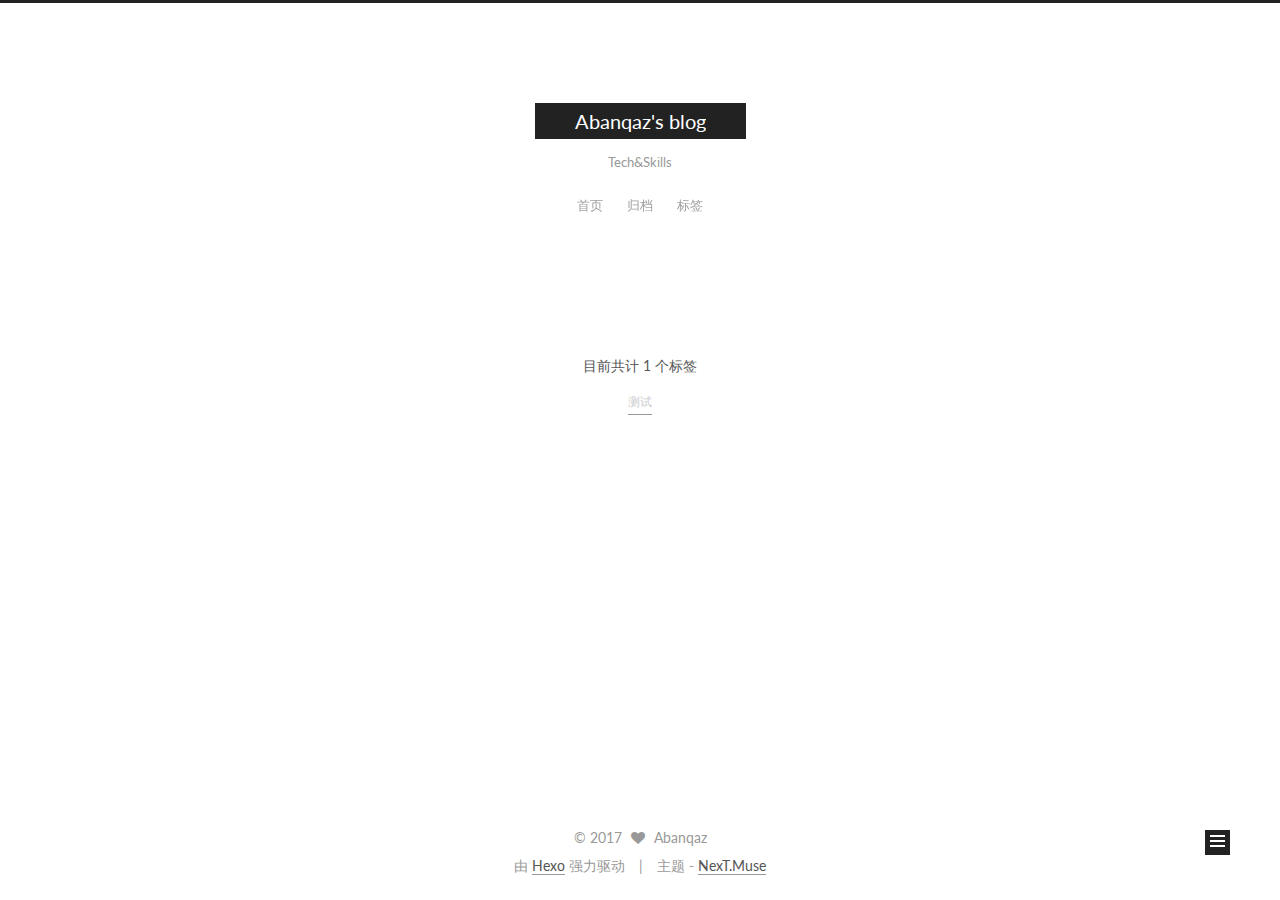
==== tags/index.html @ 12f6ffde "update blog" ====
<!doctype html>



  


<html class="theme-next muse use-motion">
<head>
  <meta charset="UTF-8"/>
<meta http-equiv="X-UA-Compatible" content="IE=edge,chrome=1" />
<meta name="viewport" content="width=device-width, initial-scale=1, maximum-scale=1"/>



<meta http-equiv="Cache-Control" content="no-transform" />
<meta http-equiv="Cache-Control" content="no-siteapp" />












  
  
  <link href="/lib/fancybox/source/jquery.fancybox.css?v=2.1.5" rel="stylesheet" type="text/css" />




  
  
  
  

  
    
    
  

  

  

  

  

  
    
    
    <link href="//fonts.googleapis.com/css?family=Lato:300,300italic,400,400italic,700,700italic&subset=latin,latin-ext" rel="stylesheet" type="text/css">
  






<link href="/lib/font-awesome/css/font-awesome.min.css?v=4.4.0" rel="stylesheet" type="text/css" />

<link href="/css/main.css?v=5.0.2" rel="stylesheet" type="text/css" />


  <meta name="keywords" content="Hexo, NexT" />








  <link rel="shortcut icon" type="image/x-icon" href="/favicon.ico?v=5.0.2" />






<meta name="description" content="This is the init page for Abanqaz">
<meta property="og:type" content="website">
<meta property="og:title" content="All tags">
<meta property="og:url" content="http://yoursite.com/tags/index.html">
<meta property="og:site_name" content="Abanqaz's blog">
<meta property="og:description" content="This is the init page for Abanqaz">
<meta property="og:updated_time" content="2017-02-06T01:20:26.000Z">
<meta name="twitter:card" content="summary">
<meta name="twitter:title" content="All tags">
<meta name="twitter:description" content="This is the init page for Abanqaz">



<script type="text/javascript" id="hexo.configuration">
  var NexT = window.NexT || {};
  var CONFIG = {
    scheme: 'Muse',
    sidebar: {"position":"left","display":"post"},
    fancybox: true,
    motion: true,
    duoshuo: {
      userId: '6383660266260792000',
      author: 'Abanqaz'
    }
  };
</script>




  <link rel="canonical" href="http://yoursite.com/tags/"/>


  <title>
  

  
    标签 | Abanqaz's blog
  
</title>
</head>

<body itemscope itemtype="//schema.org/WebPage" lang="zh-Hans">

  










  
  
    
  

  <div class="container one-collumn sidebar-position-left  ">
    <div class="headband"></div>

    <header id="header" class="header" itemscope itemtype="//schema.org/WPHeader">
      <div class="header-inner"><div class="site-meta ">
  

  <div class="custom-logo-site-title">
    <a href="/"  class="brand" rel="start">
      <span class="logo-line-before"><i></i></span>
      <span class="site-title">Abanqaz's blog</span>
      <span class="logo-line-after"><i></i></span>
    </a>
  </div>
  <p class="site-subtitle">Tech&Skills</p>
</div>

<div class="site-nav-toggle">
  <button>
    <span class="btn-bar"></span>
    <span class="btn-bar"></span>
    <span class="btn-bar"></span>
  </button>
</div>

<nav class="site-nav">
  

  
    <ul id="menu" class="menu">
      
        
        <li class="menu-item menu-item-home">
          <a href="/" rel="section">
            
            首页
          </a>
        </li>
      
        
        <li class="menu-item menu-item-archives">
          <a href="/archives" rel="section">
            
            归档
          </a>
        </li>
      
        
        <li class="menu-item menu-item-tags">
          <a href="/tags" rel="section">
            
            标签
          </a>
        </li>
      

      
    </ul>
  

  
</nav>

 </div>
    </header>

    <main id="main" class="main">
      <div class="main-inner">
        <div class="content-wrap">
          <div id="content" class="content">
            

  <div id="posts" class="posts-expand">
    
    
      <div class="tag-cloud">
        <div class="tag-cloud-title">
            目前共计 1 个标签
        </div>
        <div class="tag-cloud-tags">
          <a href="/tags/测试/" style="font-size: 12px; color: #ccc">测试</a>
        </div>
      </div>
    
  </div>


          </div>
          


          

        </div>
        
          
  
  <div class="sidebar-toggle">
    <div class="sidebar-toggle-line-wrap">
      <span class="sidebar-toggle-line sidebar-toggle-line-first"></span>
      <span class="sidebar-toggle-line sidebar-toggle-line-middle"></span>
      <span class="sidebar-toggle-line sidebar-toggle-line-last"></span>
    </div>
  </div>

  <aside id="sidebar" class="sidebar">
    <div class="sidebar-inner">

      

      

      <section class="site-overview sidebar-panel  sidebar-panel-active ">
        <div class="site-author motion-element" itemprop="author" itemscope itemtype="//schema.org/Person">
          <img class="site-author-image" itemprop="image"
               src="/images/avatar.gif"
               alt="Abanqaz" />
          <p class="site-author-name" itemprop="name">Abanqaz</p>
          <p class="site-description motion-element" itemprop="description">This is the init page for Abanqaz</p>
        </div>
        <nav class="site-state motion-element">
          <div class="site-state-item site-state-posts">
            <a href="/archives">
              <span class="site-state-item-count">2</span>
              <span class="site-state-item-name">日志</span>
            </a>
          </div>

          
            <div class="site-state-item site-state-categories">
              
                <span class="site-state-item-count">1</span>
                <span class="site-state-item-name">分类</span>
              
            </div>
          

          
            <div class="site-state-item site-state-tags">
              <a href="/tags">
                <span class="site-state-item-count">1</span>
                <span class="site-state-item-name">标签</span>
              </a>
            </div>
          

        </nav>

        

        <div class="links-of-author motion-element">
          
        </div>

        
        

        
        

      </section>

      

    </div>
  </aside>


        
      </div>
    </main>

    <footer id="footer" class="footer">
      <div class="footer-inner">
        <div class="copyright" >
  
  &copy; 
  <span itemprop="copyrightYear">2017</span>
  <span class="with-love">
    <i class="fa fa-heart"></i>
  </span>
  <span class="author" itemprop="copyrightHolder">Abanqaz</span>
</div>

<div class="powered-by">
  由 <a class="theme-link" href="https://hexo.io">Hexo</a> 强力驱动
</div>

<div class="theme-info">
  主题 -
  <a class="theme-link" href="https://github.com/iissnan/hexo-theme-next">
    NexT.Muse
  </a>
</div>

        

        
      </div>
    </footer>

    <div class="back-to-top">
      <i class="fa fa-arrow-up"></i>
    </div>
  </div>

  

<script type="text/javascript">
  if (Object.prototype.toString.call(window.Promise) !== '[object Function]') {
    window.Promise = null;
  }
</script>









  



  
  <script type="text/javascript" src="/lib/jquery/index.js?v=2.1.3"></script>

  
  <script type="text/javascript" src="/lib/fastclick/lib/fastclick.min.js?v=1.0.6"></script>

  
  <script type="text/javascript" src="/lib/jquery_lazyload/jquery.lazyload.js?v=1.9.7"></script>

  
  <script type="text/javascript" src="/lib/velocity/velocity.min.js?v=1.2.1"></script>

  
  <script type="text/javascript" src="/lib/velocity/velocity.ui.min.js?v=1.2.1"></script>

  
  <script type="text/javascript" src="/lib/fancybox/source/jquery.fancybox.pack.js?v=2.1.5"></script>


  


  <script type="text/javascript" src="/js/src/utils.js?v=5.0.2"></script>

  <script type="text/javascript" src="/js/src/motion.js?v=5.0.2"></script>



  
  

  

  


  <script type="text/javascript" src="/js/src/bootstrap.js?v=5.0.2"></script>



  

  
    
  

  <script type="text/javascript">
    var duoshuoQuery = {short_name:"http://abanqazsblog.duoshuo.com"};
    (function() {
      var ds = document.createElement('script');
      ds.type = 'text/javascript';ds.async = true;
      ds.id = 'duoshuo-script';
      ds.src = (document.location.protocol == 'https:' ? 'https:' : 'http:') + '//static.duoshuo.com/embed.js';
      ds.charset = 'UTF-8';
      (document.getElementsByTagName('head')[0]
      || document.getElementsByTagName('body')[0]).appendChild(ds);
    })();
  </script>

  
    
    <script src="/lib/ua-parser-js/dist/ua-parser.min.js?v=0.7.9"></script>
    <script src="/js/src/hook-duoshuo.js"></script>
  






  
  

  

  

  

  


</body>
</html>
---- css/main.css ----
/* normalize.css v3.0.2 | MIT License | git.io/normalize */
html {
  font-family: sans-serif; /* 1 */
  -ms-text-size-adjust: 100%; /* 2 */
  -webkit-text-size-adjust: 100%; /* 2 */
}
body {
  margin: 0;
}
article,
aside,
details,
figcaption,
figure,
footer,
header,
hgroup,
main,
menu,
nav,
section,
summary {
  display: block;
}
audio,
canvas,
progress,
video {
  display: inline-block; /* 1 */
  vertical-align: baseline; /* 2 */
}
audio:not([controls]) {
  display: none;
  height: 0;
}
[hidden],
template {
  display: none;
}
a {
  background-color: transparent;
}
a:active,
a:hover {
  outline: 0;
}
abbr[title] {
  border-bottom: 1px dotted;
}
b,
strong {
  font-weight: bold;
}
dfn {
  font-style: italic;
}
h1 {
  font-size: 2em;
  margin: 0.67em 0;
}
mark {
  background: #ff0;
  color: #000;
}
small {
  font-size: 80%;
}
sub,
sup {
  font-size: 75%;
  line-height: 0;
  position: relative;
  vertical-align: baseline;
}
sup {
  top: -0.5em;
}
sub {
  bottom: -0.25em;
}
img {
  border: 0;
}
svg:not(:root) {
  overflow: hidden;
}
figure {
  margin: 1em 40px;
}
hr {
  -moz-box-sizing: content-box;
  box-sizing: content-box;
  height: 0;
}
pre {
  overflow: auto;
}
code,
kbd,
pre,
samp {
  font-family: monospace, monospace;
  font-size: 1em;
}
button,
input,
optgroup,
select,
textarea {
  color: inherit; /* 1 */
  font: inherit; /* 2 */
  margin: 0; /* 3 */
}
button {
  overflow: visible;
}
button,
select {
  text-transform: none;
}
button,
html input[type="button"],
input[type="reset"],
input[type="submit"] {
  -webkit-appearance: button; /* 2 */
  cursor: pointer; /* 3 */
}
button[disabled],
html input[disabled] {
  cursor: default;
}
button::-moz-focus-inner,
input::-moz-focus-inner {
  border: 0;
  padding: 0;
}
input {
  line-height: normal;
}
input[type="checkbox"],
input[type="radio"] {
  box-sizing: border-box; /* 1 */
  padding: 0; /* 2 */
}
input[type="number"]::-webkit-inner-spin-button,
input[type="number"]::-webkit-outer-spin-button {
  height: auto;
}
input[type="search"] {
  -webkit-appearance: textfield; /* 1 */
  -moz-box-sizing: content-box;
  -webkit-box-sizing: content-box; /* 2 */
  box-sizing: content-box;
}
input[type="search"]::-webkit-search-cancel-button,
input[type="search"]::-webkit-search-decoration {
  -webkit-appearance: none;
}
fieldset {
  border: 1px solid #c0c0c0;
  margin: 0 2px;
  padding: 0.35em 0.625em 0.75em;
}
legend {
  border: 0; /* 1 */
  padding: 0; /* 2 */
}
textarea {
  overflow: auto;
}
optgroup {
  font-weight: bold;
}
table {
  border-collapse: collapse;
  border-spacing: 0;
}
td,
th {
  padding: 0;
}
::selection {
  background: #262a30;
  color: #fff;
}
body {
  position: relative;
  font-family: 'Lato', "PingFang SC", "Microsoft YaHei", sans-serif;
  font-size: 14px;
  line-height: 2;
  color: #555;
  background: #fff;
}
@media (max-width: 767px) {
  body {
    padding-right: 0 !important;
  }
}
@media (min-width: 768px) and (max-width: 991px) {
  body {
    padding-right: 0 !important;
  }
}
@media (min-width: 1600px) {
  body {
    font-size: 16px;
  }
}
h1,
h2,
h3,
h4,
h5,
h6 {
  margin: 0;
  padding: 0;
  font-weight: bold;
  line-height: 1.5;
  font-family: 'Lato', "PingFang SC", "Microsoft YaHei", sans-serif;
}
h2,
h3,
h4,
h5,
h6 {
  margin: 20px 0 15px;
}
h1 {
  font-size: 22px;
}
@media (max-width: 767px) {
  h1 {
    font-size: 18px;
  }
}
h2 {
  font-size: 20px;
}
@media (max-width: 767px) {
  h2 {
    font-size: 16px;
  }
}
h3 {
  font-size: 18px;
}
@media (max-width: 767px) {
  h3 {
    font-size: 14px;
  }
}
h4 {
  font-size: 16px;
}
@media (max-width: 767px) {
  h4 {
    font-size: 12px;
  }
}
h5 {
  font-size: 14px;
}
@media (max-width: 767px) {
  h5 {
    font-size: 10px;
  }
}
h6 {
  font-size: 12px;
}
@media (max-width: 767px) {
  h6 {
    font-size: 8px;
  }
}
p {
  margin: 0 0 25px 0;
}
a {
  color: #555;
  text-decoration: none;
  border-bottom: 1px solid #999;
  word-wrap: break-word;
}
a:hover {
  color: #222;
  border-bottom-color: #222;
}
ul {
  list-style: none;
}
blockquote {
  margin: 0;
  padding: 0;
}
img {
  display: block;
  margin: auto;
  max-width: 100%;
  height: auto;
}
hr {
  margin: 40px 0;
  height: 3px;
  border: none;
  background-color: #ddd;
  background-image: repeating-linear-gradient(-45deg, #fff, #fff 4px, transparent 4px, transparent 8px);
}
blockquote {
  padding: 0 15px;
  color: #666;
  border-left: 4px solid #ddd;
}
blockquote cite::before {
  content: "-";
  padding: 0 5px;
}
dt {
  font-weight: 700;
}
dd {
  margin: 0;
  padding: 0;
}
.text-left {
  text-align: left;
}
.text-center {
  text-align: center;
}
.text-right {
  text-align: right;
}
.text-justify {
  text-align: justify;
}
.text-nowrap {
  white-space: nowrap;
}
.text-lowercase {
  text-transform: lowercase;
}
.text-uppercase {
  text-transform: uppercase;
}
.text-capitalize {
  text-transform: capitalize;
}
.center-block {
  display: block;
  margin-left: auto;
  margin-right: auto;
}
.clearfix:before,
.clearfix:after {
  content: " ";
  display: table;
}
.clearfix:after {
  clear: both;
}
.pullquote {
  width: 45%;
}
.pullquote.left {
  float: left;
  margin-left: 5px;
  margin-right: 10px;
}
.pullquote.right {
  float: right;
  margin-left: 10px;
  margin-right: 5px;
}
.affix.affix.affix {
  position: fixed;
}
.translation {
  margin-top: -20px;
  font-size: 14px;
  color: #999;
}
.scrollbar-measure {
  width: 100px;
  height: 100px;
  overflow: scroll;
  position: absolute;
  top: -9999px;
}
.use-motion .motion-element {
  opacity: 0;
}
#local-search-input {
  padding: 3px;
  border: none;
  text-indent: 14px;
  border-radius: 0;
  width: 140px;
  outline: none;
  border-bottom: 1px solid #999;
  background: inherit;
  opacity: 0.5;
}
#local-search-input:focus {
  opacity: 1;
}
.search-icon {
  position: absolute;
  top: 9px;
}
table {
  margin: 20px 0;
  width: 100%;
  border-collapse: collapse;
  border-spacing: 0;
  border: 1px solid #ddd;
  font-size: 14px;
  table-layout: fixed;
  word-wrap: break-all;
}
table>tbody>tr:nth-of-type(odd) {
  background-color: #f9f9f9;
}
table>tbody>tr:hover {
  background-color: #f5f5f5;
}
caption,
th,
td {
  padding: 8px;
  text-align: left;
  vertical-align: middle;
  font-weight: normal;
}
th,
td {
  border-bottom: 3px solid #ddd;
  border-right: 1px solid #eee;
}
th {
  padding-bottom: 10px;
  font-weight: 700;
}
td {
  border-bottom-width: 1px;
}
html,
body {
  height: 100%;
}
.container {
  position: relative;
  min-height: 100%;
}
.header-inner {
  margin: 0 auto;
  padding: 100px 0 70px;
  width: 700px;
}
@media (min-width: 1600px) {
  .container .header-inner {
    width: 900px;
  }
}
.main {
  padding-bottom: 150px;
}
.main-inner {
  margin: 0 auto;
  width: 700px;
}
@media (min-width: 1600px) {
  .container .main-inner {
    width: 900px;
  }
}
.footer {
  position: absolute;
  left: 0;
  bottom: 0;
  width: 100%;
  min-height: 50px;
}
.footer-inner {
  box-sizing: border-box;
  margin: 20px auto;
  width: 700px;
}
@media (min-width: 1600px) {
  .container .footer-inner {
    width: 900px;
  }
}
pre,
.highlight {
  overflow: auto;
  margin: 20px 0;
  padding: 15px;
  font-size: 13px;
  color: #4d4d4c;
  background: #f7f7f7;
  line-height: 1.6;
}
pre,
code {
  font-family: consolas, Menlo, "PingFang SC", "Microsoft YaHei", monospace;
}
code {
  padding: 2px 4px;
  word-wrap: break-all;
  color: #4d4d4c;
  background: #f7f7f7;
  border-radius: 3px;
  font-size: 13px;
}
pre code {
  padding: 0;
  color: #4d4d4c;
  background: none;
  text-shadow: none;
}
.highlight pre {
  border: none;
  margin: 0;
  padding: 1px;
}
.highlight table {
  margin: 0;
  width: auto;
  border: none;
}
.highlight td {
  border: none;
  padding: 0;
}
.highlight figcaption {
  font-size: 1em;
  color: #4d4d4c;
  line-height: 1em;
  margin-bottom: 1em;
}
.highlight figcaption:before,
.highlight figcaption:after {
  content: " ";
  display: table;
}
.highlight figcaption:after {
  clear: both;
}
.highlight figcaption a {
  float: right;
  color: #4d4d4c;
}
.highlight figcaption a:hover {
  border-bottom-color: #4d4d4c;
}
.highlight .gutter pre {
  color: #666;
  text-align: right;
  padding-right: 20px;
}
.highlight .line {
  height: 20px;
}
.gutter {
  -webkit-user-select: none;
  -moz-user-select: none;
  -ms-user-select: none;
  user-select: none;
}
.gist table {
  width: auto;
}
.gist table td {
  border: none;
}
pre .deletion {
  background: #fdd;
}
pre .addition {
  background: #dfd;
}
pre .meta {
  color: #8959a8;
}
pre .comment {
  color: #8e908c;
}
pre .variable,
pre .attribute,
pre .tag,
pre .regexp,
pre .ruby .constant,
pre .xml .tag .title,
pre .xml .pi,
pre .xml .doctype,
pre .html .doctype,
pre .css .id,
pre .css .class,
pre .css .pseudo {
  color: #c82829;
}
pre .number,
pre .preprocessor,
pre .built_in,
pre .literal,
pre .params,
pre .constant,
pre .command {
  color: #f5871f;
}
pre .ruby .class .title,
pre .css .rules .attribute,
pre .string,
pre .value,
pre .inheritance,
pre .header,
pre .ruby .symbol,
pre .xml .cdata,
pre .special,
pre .number,
pre .formula {
  color: #718c00;
}
pre .title,
pre .css .hexcolor {
  color: #3e999f;
}
pre .function,
pre .python .decorator,
pre .python .title,
pre .ruby .function .title,
pre .ruby .title .keyword,
pre .perl .sub,
pre .javascript .title,
pre .coffeescript .title {
  color: #4271ae;
}
pre .keyword,
pre .javascript .function {
  color: #8959a8;
}
.full-image.full-image.full-image {
  border: none;
  max-width: 100%;
  width: auto;
  margin: 20px auto;
}
@media (min-width: 992px) {
  .full-image.full-image.full-image {
    max-width: none;
    width: 126%;
    margin: 0 -13%;
  }
}
.blockquote-center,
.page-home .post-type-quote blockquote,
.page-post-detail .post-type-quote blockquote {
  position: relative;
  margin: 40px 0;
  padding: 0;
  border-left: none;
  text-align: center;
}
.blockquote-center::before,
.page-home .post-type-quote blockquote::before,
.page-post-detail .post-type-quote blockquote::before,
.blockquote-center::after,
.page-home .post-type-quote blockquote::after,
.page-post-detail .post-type-quote blockquote::after {
  position: absolute;
  content: ' ';
  display: block;
  width: 100%;
  height: 24px;
  opacity: 0.2;
  background-repeat: no-repeat;
  background-position: 0 -6px;
  background-size: 22px 22px;
}
.blockquote-center::before,
.page-home .post-type-quote blockquote::before,
.page-post-detail .post-type-quote blockquote::before {
  top: -20px;
  background-image: url("../images/quote-l.svg");
  border-top: 1px solid #ccc;
}
.blockquote-center::after,
.page-home .post-type-quote blockquote::after,
.page-post-detail .post-type-quote blockquote::after {
  bottom: -20px;
  background-image: url("../images/quote-r.svg");
  border-bottom: 1px solid #ccc;
  background-position: 100% 8px;
}
.blockquote-center p,
.page-home .post-type-quote blockquote p,
.page-post-detail .post-type-quote blockquote p,
.blockquote-center div,
.page-home .post-type-quote blockquote div,
.page-post-detail .post-type-quote blockquote div {
  text-align: center;
}
.post .post-body .group-picture img {
  box-sizing: border-box;
  padding: 0 3px;
  border: none;
}
.post .group-picture-row {
  overflow: hidden;
  margin-top: 6px;
}
.post .group-picture-row:first-child {
  margin-top: 0;
}
.post .group-picture-column {
  float: left;
}
.page-post-detail .post-body .group-picture-column {
  float: none;
  margin-top: 10px;
  width: auto !important;
}
.page-post-detail .post-body .group-picture-column img {
  margin: 0 auto;
}
.page-archive .group-picture-container {
  overflow: hidden;
}
.page-archive .group-picture-row {
  float: left;
}
.page-archive .group-picture-row:first-child {
  margin-top: 6px;
}
.page-archive .group-picture-column {
  max-width: 150px;
  max-height: 150px;
}
.btn {
  display: inline-block;
  padding: 0 20px;
  font-size: 14px;
  color: #fff;
  background: #222;
  border: 2px solid #222;
  text-decoration: none;
  border-radius: 0;
  transition-property: background-color;
  transition-duration: 0.2s;
  transition-timing-function: ease-in-out;
  transition-delay: 0s;
}
.btn:hover,
.post-more-link .btn:hover {
  border-color: #222;
  color: #222;
  background: #fff;
}
.btn-bar {
  display: block;
  width: 22px;
  height: 2px;
  background: #555;
  border-radius: 1px;
}
.btn-bar+.btn-bar {
  margin-top: 4px;
}
.pagination {
  margin: 120px 0 40px;
  text-align: center;
  border-top: 1px solid #eee;
}
.page-number-basic,
.pagination .prev,
.pagination .next,
.pagination .page-number,
.pagination .space {
  display: inline-block;
  position: relative;
  top: -1px;
  margin: 0 10px;
  padding: 0 10px;
  line-height: 30px;
}
@media (max-width: 767px) {
  .page-number-basic,
  .pagination .prev,
  .pagination .next,
  .pagination .page-number,
  .pagination .space {
    margin: 0 5px;
  }
}
.pagination .prev,
.pagination .next,
.pagination .page-number {
  border-bottom: 0;
  border-top: 1px solid #eee;
  transition-property: border-color;
  transition-duration: 0.2s;
  transition-timing-function: ease-in-out;
  transition-delay: 0s;
}
.pagination .prev:hover,
.pagination .next:hover,
.pagination .page-number:hover {
  border-top-color: #222;
}
.pagination .space {
  padding: 0;
  margin: 0;
}
.pagination .prev {
  margin-left: 0;
}
.pagination .next {
  margin-right: 0;
}
.pagination .page-number.current {
  color: #fff;
  background: #ccc;
  border-top-color: #ccc;
}
@media (max-width: 767px) {
  .pagination {
    border-top: none;
  }
  .pagination .prev,
  .pagination .next,
  .pagination .page-number {
    margin-bottom: 10px;
    border-top: 0;
    border-bottom: 1px solid #eee;
  }
  .pagination .prev:hover,
  .pagination .next:hover,
  .pagination .page-number:hover {
    border-bottom-color: #222;
  }
}
.comments {
  margin: 60px 20px 0;
}
.tag-cloud {
  text-align: center;
}
.tag-cloud a {
  display: inline-block;
  margin: 10px;
}
.back-to-top {
  box-sizing: border-box;
  position: fixed;
  bottom: -100px;
  right: 50px;
  z-index: 1050;
  padding: 0 6px;
  width: 25px;
  background: #222;
  font-size: 12px;
  opacity: 1;
  color: #fff;
  cursor: pointer;
  text-align: center;
  -webkit-transform: translateZ(0);
  transition-property: bottom;
  transition-duration: 0.2s;
  transition-timing-function: ease-in-out;
  transition-delay: 0s;
}
@media (max-width: 767px) {
  .back-to-top {
    display: none;
  }
}
@media (min-width: 768px) and (max-width: 991px) {
  .back-to-top {
    display: none;
  }
}
.back-to-top.back-to-top-on {
  bottom: 19px;
}
.header {
  background: #fff;
}
.header-inner {
  position: relative;
}
.headband {
  height: 3px;
  background: #222;
}
.site-meta {
  margin: 0;
  text-align: center;
}
@media (max-width: 767px) {
  .site-meta {
    text-align: center;
  }
}
.brand {
  position: relative;
  display: inline-block;
  padding: 0 40px;
  color: #fff;
  background: #222;
  border-bottom: none;
}
.brand:hover {
  color: #fff;
}
.logo {
  display: inline-block;
  margin-right: 5px;
  line-height: 36px;
  vertical-align: top;
}
.site-title {
  display: inline-block;
  vertical-align: top;
  line-height: 36px;
  font-size: 20px;
  font-weight: normal;
  font-family: 'Lato', "PingFang SC", "Microsoft YaHei", sans-serif;
}
.site-subtitle {
  margin-top: 10px;
  font-size: 13px;
  color: #999;
}
.use-motion .brand {
  opacity: 0;
}
.use-motion .logo,
.use-motion .site-title,
.use-motion .site-subtitle {
  opacity: 0;
  position: relative;
  top: -10px;
}
.site-nav-toggle {
  display: none;
  position: absolute;
  top: 10px;
  left: 10px;
}
@media (max-width: 767px) {
  .site-nav-toggle {
    display: block;
  }
}
.site-nav-toggle button {
  margin-top: 2px;
  padding: 9px 10px;
  background: transparent;
  border: none;
}
@media (max-width: 767px) {
  .site-nav {
    display: none;
    margin: 0 -10px;
    padding: 0 10px;
    clear: both;
    border-top: 1px solid #ddd;
  }
}
@media (min-width: 768px) and (max-width: 991px) {
  .site-nav {
    display: block !important;
  }
}
@media (min-width: 992px) {
  .site-nav {
    display: block !important;
  }
}
.menu {
  margin-top: 20px;
  padding-left: 0;
  text-align: center;
}
.menu .menu-item {
  display: inline-block;
  margin: 0 10px;
}
@media screen and (max-width: 767px) {
  .menu .menu-item {
    margin-top: 10px;
  }
}
.menu .menu-item a {
  display: block;
  font-size: 13px;
  text-transform: capitalize;
  line-height: inherit;
  border-bottom: 1px solid transparent;
  transition-property: border-color;
  transition-duration: 0.2s;
  transition-timing-function: ease-in-out;
  transition-delay: 0s;
}
.menu .menu-item a:hover {
  border-bottom-color: #222;
}
.menu .menu-item .fa {
  margin-right: 5px;
}
.use-motion .menu-item {
  opacity: 0;
}
.post-body {
  font-family: 'Lato', "PingFang SC", "Microsoft YaHei", sans-serif;
}
@media (max-width: 767px) {
  .post-body {
    word-break: break-word;
  }
}
.post-body .fancybox img {
  display: block !important;
  margin: 0 auto;
  cursor: pointer;
  cursor: zoom-in;
  cursor: -webkit-zoom-in;
}
.post-body .image-caption,
.post-body .figure .caption {
  margin: 10px auto 15px;
  text-align: center;
  font-size: 14px;
  color: #999;
  font-weight: bold;
  line-height: 1;
}
.post-sticky-flag {
  display: inline-block;
  font-size: 16px;
  -ms-transform: rotate(30deg);
  -webkit-transform: rotate(30deg);
  -moz-transform: rotate(30deg);
  -ms-transform: rotate(30deg);
  -o-transform: rotate(30deg);
  transform: rotate(30deg);
}
.posts-expand {
  padding-top: 40px;
}
@media (max-width: 767px) {
  .posts-expand {
    margin: 0 20px;
  }
  .post-body pre,
  .post-body .highlight {
    padding: 10px;
  }
  .post-body pre .gutter pre,
  .post-body .highlight .gutter pre {
    padding-right: 10px;
  }
}
@media (min-width: 992px) {
  .posts-expand .post-body {
    text-align: justify;
  }
}
.posts-expand .post-body h2,
.posts-expand .post-body h3,
.posts-expand .post-body h4,
.posts-expand .post-body h5,
.posts-expand .post-body h6 {
  padding-top: 10px;
}
.posts-expand .post-body h2 .header-anchor,
.posts-expand .post-body h3 .header-anchor,
.posts-expand .post-body h4 .header-anchor,
.posts-expand .post-body h5 .header-anchor,
.posts-expand .post-body h6 .header-anchor {
  float: right;
  margin-left: 10px;
  color: #ccc;
  border-bottom-style: none;
  visibility: hidden;
}
.posts-expand .post-body h2 .header-anchor:hover,
.posts-expand .post-body h3 .header-anchor:hover,
.posts-expand .post-body h4 .header-anchor:hover,
.posts-expand .post-body h5 .header-anchor:hover,
.posts-expand .post-body h6 .header-anchor:hover {
  color: inherit;
}
.posts-expand .post-body h2:hover .header-anchor,
.posts-expand .post-body h3:hover .header-anchor,
.posts-expand .post-body h4:hover .header-anchor,
.posts-expand .post-body h5:hover .header-anchor,
.posts-expand .post-body h6:hover .header-anchor {
  visibility: visible;
}
.posts-expand .post-body ul li {
  list-style: circle;
}
.posts-expand .post-body img {
  box-sizing: border-box;
  margin: auto;
  padding: 3px;
  border: 1px solid #ddd;
}
.posts-expand .fancybox img {
  margin: 0 auto;
}
@media (max-width: 767px) {
  .posts-collapse {
    margin: 0 20px;
  }
  .posts-collapse .post-title,
  .posts-collapse .post-meta {
    display: block;
    width: auto;
    text-align: left;
  }
}
.posts-collapse {
  position: relative;
  z-index: 1010;
  margin-left: 55px;
}
.posts-collapse::after {
  content: " ";
  position: absolute;
  top: 20px;
  left: 0;
  margin-left: -2px;
  width: 4px;
  height: 100%;
  background: #f5f5f5;
  z-index: -1;
}
@media (max-width: 767px) {
  .posts-collapse {
    margin: 0 20px;
  }
}
.posts-collapse .collection-title {
  position: relative;
  margin: 60px 0;
}
.posts-collapse .collection-title h2 {
  margin-left: 20px;
}
.posts-collapse .collection-title small {
  color: #bbb;
}
.posts-collapse .collection-title::before {
  content: " ";
  position: absolute;
  left: 0;
  top: 50%;
  margin-left: -4px;
  margin-top: -4px;
  width: 8px;
  height: 8px;
  background: #bbb;
  border-radius: 50%;
}
.posts-collapse .post {
  margin: 30px 0;
}
.posts-collapse .post-header {
  position: relative;
  transition-duration: 0.2s;
  transition-timing-function: ease-in-out;
  transition-delay: 0s;
  transition-property: border;
  border-bottom: 1px dashed #ccc;
}
.posts-collapse .post-header::before {
  content: " ";
  position: absolute;
  left: 0;
  top: 12px;
  width: 6px;
  height: 6px;
  margin-left: -4px;
  background: #bbb;
  border-radius: 50%;
  border: 1px solid #fff;
  transition-duration: 0.2s;
  transition-timing-function: ease-in-out;
  transition-delay: 0s;
  transition-property: background;
}
.posts-collapse .post-header:hover {
  border-bottom-color: #666;
}
.posts-collapse .post-header:hover::before {
  background: #222;
}
.posts-collapse .post-meta {
  position: absolute;
  font-size: 12px;
  left: 20px;
  top: 5px;
}
.posts-collapse .post-comments-count {
  display: none;
}
.posts-collapse .post-title {
  margin-left: 60px;
  font-size: 16px;
  font-weight: normal;
  line-height: inherit;
}
.posts-collapse .post-title::after {
  margin-left: 3px;
  opacity: 0.6;
}
.posts-collapse .post-title a {
  color: #666;
  border-bottom: none;
}
.page-home .post-type-quote .post-header,
.page-post-detail .post-type-quote .post-header,
.page-home .post-type-quote .post-tags,
.page-post-detail .post-type-quote .post-tags {
  display: none;
}
.posts-expand .post-title {
  font-size: 26px;
  text-align: center;
  word-break: break-word;
  font-weight: 400;
}
@media (max-width: 767px) {
  .posts-expand .post-title {
    font-size: 22px;
  }
}
.posts-expand .post-title-link {
  display: inline-block;
  position: relative;
  color: #555;
  border-bottom: none;
  line-height: 1.2;
  vertical-align: top;
}
.posts-expand .post-title-link::before {
  content: "";
  position: absolute;
  width: 100%;
  height: 2px;
  bottom: 0;
  left: 0;
  background-color: #000;
  visibility: hidden;
  -webkit-transform: scaleX(0);
  -moz-transform: scaleX(0);
  -ms-transform: scaleX(0);
  -o-transform: scaleX(0);
  transform: scaleX(0);
  transition-duration: 0.2s;
  transition-timing-function: ease-in-out;
  transition-delay: 0s;
}
.posts-expand .post-title-link:hover::before {
  visibility: visible;
  -webkit-transform: scaleX(1);
  -moz-transform: scaleX(1);
  -ms-transform: scaleX(1);
  -o-transform: scaleX(1);
  transform: scaleX(1);
}
.posts-expand .post-title-link .fa {
  font-size: 16px;
}
.posts-expand .post-meta {
  margin: 3px 0 60px 0;
  color: #999;
  font-family: 'Lato', "PingFang SC", "Microsoft YaHei", sans-serif;
  font-size: 12px;
  text-align: center;
}
.posts-expand .post-meta .post-category-list {
  display: inline-block;
  margin: 0;
  padding: 3px;
}
.posts-expand .post-meta .post-category-list-link {
  color: #999;
}
.post-meta-item-icon {
  display: none;
  margin-right: 3px;
}
@media (min-width: 768px) and (max-width: 991px) {
  .post-meta-item-icon {
    display: inline-block;
  }
}
@media (max-width: 767px) {
  .post-meta-item-icon {
    display: inline-block;
  }
}
@media (min-width: 768px) and (max-width: 991px) {
  .post-meta-item-text {
    display: none;
  }
}
@media (max-width: 767px) {
  .post-meta-item-text {
    display: none;
  }
}
@media (max-width: 767px) {
  .posts-expand .post-comments-count {
    display: none;
  }
}
.post-more-link {
  margin-top: 50px;
}
.post-more-link .btn {
  color: #fff;
  font-size: 14px;
  background: #222;
  border-radius: 0;
  line-height: 2;
}
.posts-expand .post-tags {
  margin-top: 40px;
  text-align: center;
}
.posts-expand .post-tags a {
  display: inline-block;
  margin-right: 10px;
  font-size: 13px;
}
.post-nav {
  overflow: hidden;
  margin-top: 60px;
  padding: 10px;
  white-space: nowrap;
  border-top: 1px solid #eee;
}
.post-nav-item {
  display: inline-block;
  width: 50%;
  white-space: normal;
}
.post-nav-item a {
  position: relative;
  display: inline-block;
  line-height: 25px;
  font-size: 14px;
  color: #555;
  border-bottom: none;
}
.post-nav-item a:hover {
  color: #222;
  border-bottom: none;
}
.post-nav-item a:active {
  top: 2px;
}
.post-nav-item a i {
  font-size: 12px;
}
.post-nav-prev {
  text-align: right;
}
.posts-expand .post-eof {
  display: block;
  margin: 80px auto 60px;
  width: 8%;
  height: 1px;
  background: #ccc;
  text-align: center;
}
.post:last-child .post-eof.post-eof.post-eof {
  display: none;
}
.post-gallery {
  display: table;
  table-layout: fixed;
  width: 100%;
  border-collapse: separate;
}
.post-gallery-row {
  display: table-row;
}
.post-gallery .post-gallery-img {
  display: table-cell;
  text-align: center;
  vertical-align: middle;
  border: none;
}
.post-gallery .post-gallery-img img {
  max-width: 100%;
  max-height: 100%;
  border: none;
}
.fancybox-close,
.fancybox-close:hover {
  border: none;
}
.sidebar {
  position: fixed;
  right: 0;
  top: 0;
  bottom: 0;
  width: 0;
  z-index: 1040;
  box-shadow: inset 0 2px 6px #000;
  background: #222;
  -webkit-transform: translateZ(0);
}
.sidebar a {
  color: #999;
  border-bottom-color: #555;
}
.sidebar a:hover {
  color: #eee;
}
@media (min-width: 768px) and (max-width: 991px) {
  .sidebar {
    display: none !important;
  }
}
@media (max-width: 767px) {
  .sidebar {
    display: none !important;
  }
}
.sidebar-inner {
  position: relative;
  padding: 20px 10px;
  color: #999;
  text-align: center;
}
.sidebar-toggle {
  position: fixed;
  right: 50px;
  bottom: 45px;
  width: 15px;
  height: 15px;
  padding: 5px;
  background: #222;
  line-height: 0;
  z-index: 1050;
  cursor: pointer;
  -webkit-transform: translateZ(0);
}
@media (min-width: 768px) and (max-width: 991px) {
  .sidebar-toggle {
    display: none;
  }
}
@media (max-width: 767px) {
  .sidebar-toggle {
    display: none;
  }
}
.sidebar-toggle-line {
  position: relative;
  display: inline-block;
  vertical-align: top;
  height: 2px;
  width: 100%;
  background: #fff;
  margin-top: 3px;
}
.sidebar-toggle-line:first-child {
  margin-top: 0;
}
.site-author-image {
  display: block;
  margin: 0 auto;
  padding: 2px;
  max-width: 96px;
  height: auto;
  border: 2px solid #333;
}
.site-author-name {
  margin: 5px 0 0;
  text-align: center;
  color: #f5f5f5;
  font-weight: normal;
}
.site-description {
  margin-top: 5px;
  text-align: center;
  font-size: 14px;
  color: #999;
}
.site-state {
  overflow: hidden;
  line-height: 1.4;
  white-space: nowrap;
  text-align: center;
}
.site-state-item {
  display: inline-block;
  padding: 0 15px;
  border-left: 1px solid #333;
}
.site-state-item:first-child {
  border-left: none;
}
.site-state-item a {
  border-bottom: none;
}
.site-state-item-count {
  display: block;
  text-align: center;
  color: inherit;
  font-weight: 600;
  font-size: 18px;
}
.site-state-item-name {
  font-size: 13px;
  color: inherit;
}
.feed-link {
  margin-top: 20px;
}
.feed-link a {
  display: inline-block;
  padding: 0 15px;
  color: #fc6423;
  border: 1px solid #fc6423;
  border-radius: 4px;
}
.feed-link a i {
  color: #fc6423;
  font-size: 14px;
}
.feed-link a:hover {
  color: #fff;
  background: #fc6423;
}
.feed-link a:hover i {
  color: #fff;
}
.links-of-author {
  margin-top: 20px;
}
.links-of-author a {
  display: inline-block;
  vertical-align: middle;
  margin-right: 10px;
  margin-bottom: 10px;
  border-bottom-color: #555;
  font-size: 13px;
}
.links-of-author a:before {
  display: inline-block;
  vertical-align: middle;
  margin-right: 3px;
  content: " ";
  width: 4px;
  height: 4px;
  border-radius: 50%;
  background: #ffdb8f;
}
.links-of-blogroll {
  font-size: 13px;
}
.links-of-blogroll-title {
  margin-top: 20px;
  font-size: 14px;
  font-weight: 600;
}
.links-of-blogroll-list {
  margin: 0;
  padding: 0;
}
.links-of-blogroll-item {
  padding: 2px 10px;
}
.sidebar-nav {
  margin: 0 0 20px;
  padding-left: 0;
}
.sidebar-nav li {
  display: inline-block;
  cursor: pointer;
  border-bottom: 1px solid transparent;
  font-size: 14px;
  color: #555;
}
.sidebar-nav li:hover {
  color: #f5f5f5;
}
.page-post-detail .sidebar-nav-toc {
  padding: 0 5px;
}
.page-post-detail .sidebar-nav-overview {
  margin-left: 10px;
}
.sidebar-nav .sidebar-nav-active {
  color: #87daff;
  border-bottom-color: #87daff;
}
.sidebar-nav .sidebar-nav-active:hover {
  color: #87daff;
}
.sidebar-panel {
  display: none;
}
.sidebar-panel-active {
  display: block;
}
.post-toc-empty {
  font-size: 14px;
  color: #666;
}
.post-toc-wrap {
  overflow: hidden;
}
.post-toc {
  overflow: auto;
}
.post-toc ol {
  margin: 0;
  padding: 0 2px 5px 10px;
  text-align: left;
  list-style: none;
  font-size: 14px;
}
.post-toc ol > ol {
  padding-left: 0;
}
.post-toc ol a {
  transition-duration: 0.2s;
  transition-timing-function: ease-in-out;
  transition-delay: 0s;
  transition-property: all;
  color: #999;
  border-bottom-color: #555;
}
.post-toc ol a:hover {
  color: #ccc;
  border-bottom-color: #ccc;
}
.post-toc .nav-item {
  overflow: hidden;
  text-overflow: ellipsis;
  white-space: nowrap;
  line-height: 1.8;
}
.post-toc .nav .nav-child {
  display: none;
}
.post-toc .nav .active > .nav-child {
  display: block;
}
.post-toc .nav .active-current > .nav-child {
  display: block;
}
.post-toc .nav .active-current > .nav-child > .nav-item {
  display: block;
}
.post-toc .nav .active > a {
  color: #87daff;
  border-bottom-color: #87daff;
}
.post-toc .nav .active-current > a {
  color: #87daff;
}
.post-toc .nav .active-current > a:hover {
  color: #87daff;
}
.footer {
  font-size: 14px;
  color: #999;
}
.footer img {
  border: none;
}
.footer-inner {
  text-align: center;
}
.with-love {
  display: inline-block;
  margin: 0 5px;
}
.powered-by,
.theme-info {
  display: inline-block;
}
.powered-by {
  margin-right: 10px;
}
.powered-by::after {
  content: "|";
  padding-left: 10px;
}
.cc-license {
  margin-top: 10px;
  text-align: center;
}
.cc-license .cc-opacity {
  opacity: 0.7;
  border-bottom: none;
}
.cc-license .cc-opacity:hover {
  opacity: 0.9;
}
.cc-license img {
  display: inline-block;
}
.theme-next #ds-thread #ds-reset {
  color: #555;
}
.theme-next #ds-thread #ds-reset .ds-replybox {
  margin-bottom: 30px;
}
.theme-next #ds-thread #ds-reset .ds-replybox .ds-avatar,
.theme-next #ds-reset .ds-avatar img {
  box-shadow: none;
}
.theme-next #ds-thread #ds-reset .ds-textarea-wrapper {
  border-color: #c7d4e1;
  background: none;
  border-top-right-radius: 3px;
  border-top-left-radius: 3px;
}
.theme-next #ds-thread #ds-reset .ds-textarea-wrapper textarea {
  height: 60px;
}
.theme-next #ds-reset .ds-rounded-top {
  border-radius: 0;
}
.theme-next #ds-thread #ds-reset .ds-post-toolbar {
  box-sizing: border-box;
  border: 1px solid #c7d4e1;
  background: #f6f8fa;
}
.theme-next #ds-thread #ds-reset .ds-post-options {
  height: 40px;
  border: none;
  background: none;
}
.theme-next #ds-thread #ds-reset .ds-toolbar-buttons {
  top: 11px;
}
.theme-next #ds-thread #ds-reset .ds-sync {
  top: 5px;
}
.theme-next #ds-thread #ds-reset .ds-post-button {
  top: 4px;
  right: 5px;
  width: 90px;
  height: 30px;
  border: 1px solid #c5ced7;
  border-radius: 3px;
  background-image: linear-gradient(#fbfbfc, #f5f7f9);
  color: #60676d;
}
.theme-next #ds-thread #ds-reset .ds-post-button:hover {
  background-position: 0 -30px;
  color: #60676d;
}
.theme-next #ds-thread #ds-reset .ds-comments-info {
  padding: 10px 0;
}
.theme-next #ds-thread #ds-reset .ds-sort {
  display: none;
}
.theme-next #ds-thread #ds-reset li.ds-tab a.ds-current {
  border: none;
  background: #f6f8fa;
  color: #60676d;
}
.theme-next #ds-thread #ds-reset li.ds-tab a.ds-current:hover {
  background-color: #e9f0f7;
  color: #60676d;
}
.theme-next #ds-thread #ds-reset li.ds-tab a {
  border-radius: 2px;
  padding: 5px;
}
.theme-next #ds-thread #ds-reset .ds-login-buttons p {
  color: #999;
  line-height: 36px;
}
.theme-next #ds-thread #ds-reset .ds-login-buttons .ds-service-list li {
  height: 28px;
}
.theme-next #ds-thread #ds-reset .ds-service-list a {
  background: none;
  padding: 5px;
  border: 1px solid;
  border-radius: 3px;
  text-align: center;
}
.theme-next #ds-thread #ds-reset .ds-service-list a:hover {
  color: #fff;
  background: #666;
}
.theme-next #ds-thread #ds-reset .ds-service-list .ds-weibo {
  color: #fc9b00;
  border-color: #fc9b00;
}
.theme-next #ds-thread #ds-reset .ds-service-list .ds-weibo:hover {
  background: #fc9b00;
}
.theme-next #ds-thread #ds-reset .ds-service-list .ds-qq {
  color: #60a3ec;
  border-color: #60a3ec;
}
.theme-next #ds-thread #ds-reset .ds-service-list .ds-qq:hover {
  background: #60a3ec;
}
.theme-next #ds-thread #ds-reset .ds-service-list .ds-renren {
  color: #2e7ac4;
  border-color: #2e7ac4;
}
.theme-next #ds-thread #ds-reset .ds-service-list .ds-renren:hover {
  background: #2e7ac4;
}
.theme-next #ds-thread #ds-reset .ds-service-list .ds-douban {
  color: #37994c;
  border-color: #37994c;
}
.theme-next #ds-thread #ds-reset .ds-service-list .ds-douban:hover {
  background: #37994c;
}
.theme-next #ds-thread #ds-reset .ds-service-list .ds-kaixin {
  color: #fef20d;
  border-color: #fef20d;
}
.theme-next #ds-thread #ds-reset .ds-service-list .ds-kaixin:hover {
  background: #fef20d;
}
.theme-next #ds-thread #ds-reset .ds-service-list .ds-netease {
  color: #f00;
  border-color: #f00;
}
.theme-next #ds-thread #ds-reset .ds-service-list .ds-netease:hover {
  background: #f00;
}
.theme-next #ds-thread #ds-reset .ds-service-list .ds-sohu {
  color: #ffcb05;
  border-color: #ffcb05;
}
.theme-next #ds-thread #ds-reset .ds-service-list .ds-sohu:hover {
  background: #ffcb05;
}
.theme-next #ds-thread #ds-reset .ds-service-list .ds-baidu {
  color: #2831e0;
  border-color: #2831e0;
}
.theme-next #ds-thread #ds-reset .ds-service-list .ds-baidu:hover {
  background: #2831e0;
}
.theme-next #ds-thread #ds-reset .ds-service-list .ds-google {
  color: #166bec;
  border-color: #166bec;
}
.theme-next #ds-thread #ds-reset .ds-service-list .ds-google:hover {
  background: #166bec;
}
.theme-next #ds-thread #ds-reset .ds-service-list .ds-weixin {
  color: #00ce0d;
  border-color: #00ce0d;
}
.theme-next #ds-thread #ds-reset .ds-service-list .ds-weixin:hover {
  background: #00ce0d;
}
.theme-next #ds-thread #ds-reset .ds-service-list .ds-more-services {
  border: none;
}
.theme-next #ds-thread #ds-reset .ds-service-list .ds-more-services:hover {
  background: none;
}
.theme-next #ds-reset .duoshuo-ua-admin {
  display: inline-block;
  color: #f00;
}
.theme-next #ds-reset .duoshuo-ua-platform,
.theme-next #ds-reset .duoshuo-ua-browser {
  color: #ccc;
}
.theme-next #ds-reset .duoshuo-ua-platform .fa,
.theme-next #ds-reset .duoshuo-ua-browser .fa {
  display: inline-block;
  margin-right: 3px;
}
.theme-next #ds-reset .duoshuo-ua-separator {
  display: inline-block;
  margin-left: 5px;
}
.theme-next .this_ua {
  background-color: #ccc !important;
  border-radius: 4px;
  padding: 0 5px !important;
  margin: 1px 1px !important;
  border: 1px solid #bbb !important;
  color: #fff;
  display: inline-block !important;
}
.theme-next .this_ua.admin {
  background-color: #d9534f !important;
  border-color: #d9534f !important;
}
.theme-next .this_ua.platform.iOS,
.theme-next .this_ua.platform.Mac,
.theme-next .this_ua.platform.Windows {
  background-color: #39b3d7 !important;
  border-color: #46b8da !important;
}
.theme-next .this_ua.platform.Linux {
  background-color: #3a3a3a !important;
  border-color: #1f1f1f !important;
}
.theme-next .this_ua.platform.Android {
  background-color: #00c47d !important;
  border-color: #01b171 !important;
}
.theme-next .this_ua.browser.Mobile,
.theme-next .this_ua.browser.Chrome {
  background-color: #5cb85c !important;
  border-color: #4cae4c !important;
}
.theme-next .this_ua.browser.Firefox {
  background-color: #f0ad4e !important;
  border-color: #eea236 !important;
}
.theme-next .this_ua.browser.Maxthon,
.theme-next .this_ua.browser.IE {
  background-color: #428bca !important;
  border-color: #357ebd !important;
}
.theme-next .this_ua.browser.baidu,
.theme-next .this_ua.browser.UCBrowser,
.theme-next .this_ua.browser.Opera {
  background-color: #d9534f !important;
  border-color: #d43f3a !important;
}
.theme-next .this_ua.browser.Android,
.theme-next .this_ua.browser.QQBrowser {
  background-color: #78ace9 !important;
  border-color: #4cae4c !important;
}
.post-spread {
  margin-top: 20px;
  text-align: center;
}
.jiathis_style {
  display: inline-block;
}
.jiathis_style a {
  border: none;
}
.post-spread {
  margin-top: 20px;
  text-align: center;
}
.bdshare-slide-button-box a {
  border: none;
}
.bdsharebuttonbox {
  display: inline-block;
}
.bdsharebuttonbox a {
  border: none;
}
ul.search-result-list {
  padding-left: 0px;
  margin: 0px 5px 0px 8px;
}
p.search-result {
  border-bottom: 1px dashed #ccc;
  padding: 5px 0;
}
a.search-result-title {
  font-weight: bold;
}
a.search-result {
  border-bottom: transparent;
  display: block;
  white-space: nowrap;
  overflow: hidden;
  text-overflow: ellipsis;
}
.search-keyword {
  border-bottom: 1px dashed #f00;
  font-size: 14px;
  font-weight: bold;
  color: #f00;
}
#local-search-result {
  height: 88%;
  overflow: auto;
}
.popup {
  display: none;
  position: fixed;
  top: 10%;
  left: 50%;
  width: 700px;
  height: 80%;
  margin-left: -350px;
  padding: 3px 0 0 10px;
  background: #fff;
  color: #333;
  z-index: 9999;
  border-radius: 5px;
}
@media (max-width: 767px) {
  .popup {
    padding: 3px;
    top: 0;
    left: 0;
    margin: 0;
    width: 100%;
    height: 100%;
    border-radius: 0px;
  }
}
.popoverlay {
  position: fixed;
  width: 100%;
  height: 100%;
  top: 0px;
  left: 0px;
  z-index: 2080;
  background-color: rgba(0,0,0,0.3);
}
#local-search-input {
  margin-bottom: 10px;
  padding: 10px;
  width: 97%;
  font-size: 18px;
}
.popup .fa-search {
  padding-top: 8px;
}
.popup-btn-close {
  position: absolute;
  top: 6px;
  right: 14px;
  color: #4ebd79;
  font-size: 14px;
  font-weight: bold;
  text-transform: uppercase;
  cursor: pointer;
}
#no-result {
  position: absolute;
  left: 44%;
  top: 42%;
  color: #ccc;
}
.site-uv,
.site-pv,
.page-pv {
  display: inline-block;
}
.site-uv .busuanzi-value,
.site-pv .busuanzi-value,
.page-pv .busuanzi-value {
  margin: 0 5px;
}
.site-uv {
  margin-right: 10px;
}
.site-uv::after {
  content: "|";
  padding-left: 10px;
}
.use-motion .post {
  opacity: 0;
}
.page-archive .archive-page-counter {
  position: relative;
  top: 3px;
  left: 20px;
}
@media (max-width: 767px) {
  .page-archive .archive-page-counter {
    top: 5px;
  }
}
.page-archive .posts-collapse .archive-move-on {
  position: absolute;
  top: 11px;
  left: 0;
  margin-left: -6px;
  width: 10px;
  height: 10px;
  opacity: 0.5;
  background: #555;
  border: 1px solid #fff;
  border-radius: 50%;
}
.category-all-page .category-all-title {
  text-align: center;
}
.category-all-page .category-all {
  margin-top: 20px;
}
.category-all-page .category-list {
  margin: 0;
  padding: 0;
  list-style: none;
}
.category-all-page .category-list-item {
  margin: 5px 10px;
}
.category-all-page .category-list-count {
  color: #bbb;
}
.category-all-page .category-list-count:before {
  display: inline;
  content: " (";
}
.category-all-page .category-list-count:after {
  display: inline;
  content: ") ";
}
.category-all-page .category-list-child {
  padding-left: 10px;
}
#schedule ul#event-list {
  padding-left: 30px;
}
#schedule ul#event-list hr {
  margin: 20px 0 45px 0 !important;
  background: #222;
}
#schedule ul#event-list hr:after {
  display: inline-block;
  content: 'NOW';
  background: #222;
  color: #fff;
  font-weight: bold;
  text-align: right;
  padding: 0 5px;
}
#schedule ul#event-list li.event {
  margin: 20px 0px;
  background: #f9f9f9;
  padding-left: 10px;
  min-height: 40px;
}
#schedule ul#event-list li.event h2.event-summary {
  margin: 0;
  padding-bottom: 3px;
}
#schedule ul#event-list li.event h2.event-summary:before {
  display: inline-block;
  font-family: FontAwesome;
  font-size: 8px;
  content: '\f111';
  vertical-align: middle;
  margin-right: 25px;
  color: #bbb;
}
#schedule ul#event-list li.event span.event-relative-time {
  display: inline-block;
  font-size: 12px;
  font-weight: 400;
  padding-left: 12px;
  color: #bbb;
}
#schedule ul#event-list li.event span.event-details {
  display: block;
  color: #bbb;
  margin-left: 56px;
  padding-top: 3px;
  padding-bottom: 6px;
  text-indent: -24px;
  line-height: 18px;
}
#schedule ul#event-list li.event span.event-details:before {
  text-indent: 0;
  display: inline-block;
  width: 14px;
  font-family: FontAwesome;
  text-align: center;
  margin-right: 9px;
  color: #bbb;
}
#schedule ul#event-list li.event span.event-details.event-location:before {
  content: '\f041';
}
#schedule ul#event-list li.event span.event-details.event-duration:before {
  content: '\f017';
}
#schedule ul#event-list li.event-past {
  background: #fcfcfc;
}
#schedule ul#event-list li.event-past > * {
  opacity: 0.6;
}
#schedule ul#event-list li.event-past h2.event-summary {
  color: #bbb;
}
#schedule ul#event-list li.event-past h2.event-summary:before {
  color: #dfdfdf;
}
#schedule ul#event-list li.event-now {
  background: #222;
  color: #fff;
  padding: 15px 0 15px 10px;
}
#schedule ul#event-list li.event-now h2.event-summary:before {
  -webkit-transform: scale(1.2);
  -moz-transform: scale(1.2);
  -ms-transform: scale(1.2);
  -o-transform: scale(1.2);
  transform: scale(1.2);
  color: #fff;
  animation: dot-flash 1s alternate infinite ease-in-out;
}
#schedule ul#event-list li.event-now * {
  color: #fff !important;
}
@-moz-keyframes dot-flash {
  from {
    opacity: 1;
    -webkit-transform: scale(1.1);
    -moz-transform: scale(1.1);
    -ms-transform: scale(1.1);
    -o-transform: scale(1.1);
    transform: scale(1.1);
  }
  to {
    opacity: 0;
    -webkit-transform: scale(1);
    -moz-transform: scale(1);
    -ms-transform: scale(1);
    -o-transform: scale(1);
    transform: scale(1);
  }
}
@-webkit-keyframes dot-flash {
  from {
    opacity: 1;
    -webkit-transform: scale(1.1);
    -moz-transform: scale(1.1);
    -ms-transform: scale(1.1);
    -o-transform: scale(1.1);
    transform: scale(1.1);
  }
  to {
    opacity: 0;
    -webkit-transform: scale(1);
    -moz-transform: scale(1);
    -ms-transform: scale(1);
    -o-transform: scale(1);
    transform: scale(1);
  }
}
@-o-keyframes dot-flash {
  from {
    opacity: 1;
    -webkit-transform: scale(1.1);
    -moz-transform: scale(1.1);
    -ms-transform: scale(1.1);
    -o-transform: scale(1.1);
    transform: scale(1.1);
  }
  to {
    opacity: 0;
    -webkit-transform: scale(1);
    -moz-transform: scale(1);
    -ms-transform: scale(1);
    -o-transform: scale(1);
    transform: scale(1);
  }
}
@keyframes dot-flash {
  from {
    opacity: 1;
    -webkit-transform: scale(1.1);
    -moz-transform: scale(1.1);
    -ms-transform: scale(1.1);
    -o-transform: scale(1.1);
    transform: scale(1.1);
  }
  to {
    opacity: 0;
    -webkit-transform: scale(1);
    -moz-transform: scale(1);
    -ms-transform: scale(1);
    -o-transform: scale(1);
    transform: scale(1);
  }
}
.page-post-detail .sidebar-toggle-line {
  background: #87daff;
}
.page-post-detail .comments {
  overflow: hidden;
}
@media (max-width: 767px) {
  .header-inner,
  .container .main-inner,
  .footer-inner {
    width: auto;
  }
}
embed {
  display: block;
  margin: 0px auto 25px auto;
}
.custom-logo .site-meta-headline {
  text-align: center;
}
.custom-logo .brand {
  background: none;
}
.custom-logo .site-title {
  margin: 10px auto 0;
  font-size: 24px;
  color: #222;
}
.custom-logo .site-title a {
  border: none;
}
.custom-logo-image {
  margin: 0 auto;
  padding: 5px;
  max-width: 150px;
  background: #fff;
}
@media (max-width: 767px) {
  .site-nav {
    position: absolute;
    left: 0;
    top: 52px;
    margin: 0;
    width: 100%;
    padding: 0;
    background: #fff;
    border-bottom: 1px solid #ddd;
  }
}
@media (max-width: 767px) {
  .menu {
    text-align: left;
  }
}
@media (max-width: 767px) {
  .menu .menu-item {
    display: block;
    margin: 0 10px;
    vertical-align: top;
  }
}
@media (max-width: 767px) {
  .menu .menu-item br {
    display: none;
  }
}
@media (max-width: 767px) {
  .menu .menu-item a {
    padding: 5px 10px;
  }
}
.menu .menu-item .fa {
  margin-right: 0;
}
.site-search form {
  display: none;
}
.links-of-blogroll-inline .links-of-blogroll-item {
  display: inline-block;
}
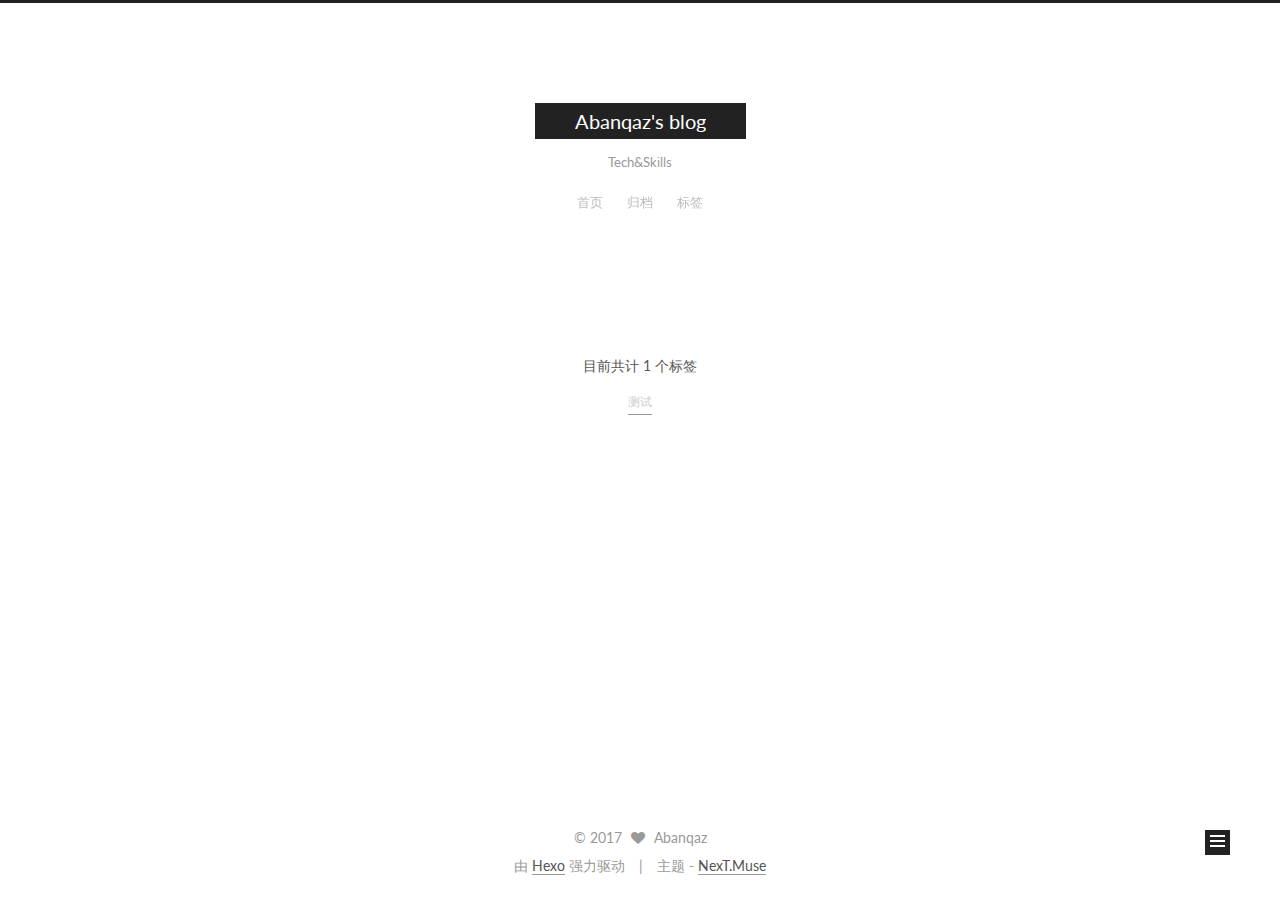
==== commit b8fa82a8: "update blog" ====
--- a/tags/index.html
+++ b/tags/index.html
@@ -90,7 +90,7 @@
 <meta property="og:url" content="http://yoursite.com/tags/index.html">
 <meta property="og:site_name" content="Abanqaz's blog">
 <meta property="og:description" content="This is the init page for Abanqaz">
-<meta property="og:updated_time" content="2017-02-06T01:20:26.000Z">
+<meta property="og:updated_time" content="2017-02-06T08:45:06.000Z">
 <meta name="twitter:card" content="summary">
 <meta name="twitter:title" content="All tags">
 <meta name="twitter:description" content="This is the init page for Abanqaz">
@@ -236,6 +236,14 @@
 
 
           
+  <div class="comments" id="comments">
+    
+      <div class="ds-thread" data-thread-key="tags/index.html"
+           data-title="All tags" data-url="http://yoursite.com/tags/index.html">
+      </div>
+    
+  </div>
+
 
         </div>
         
